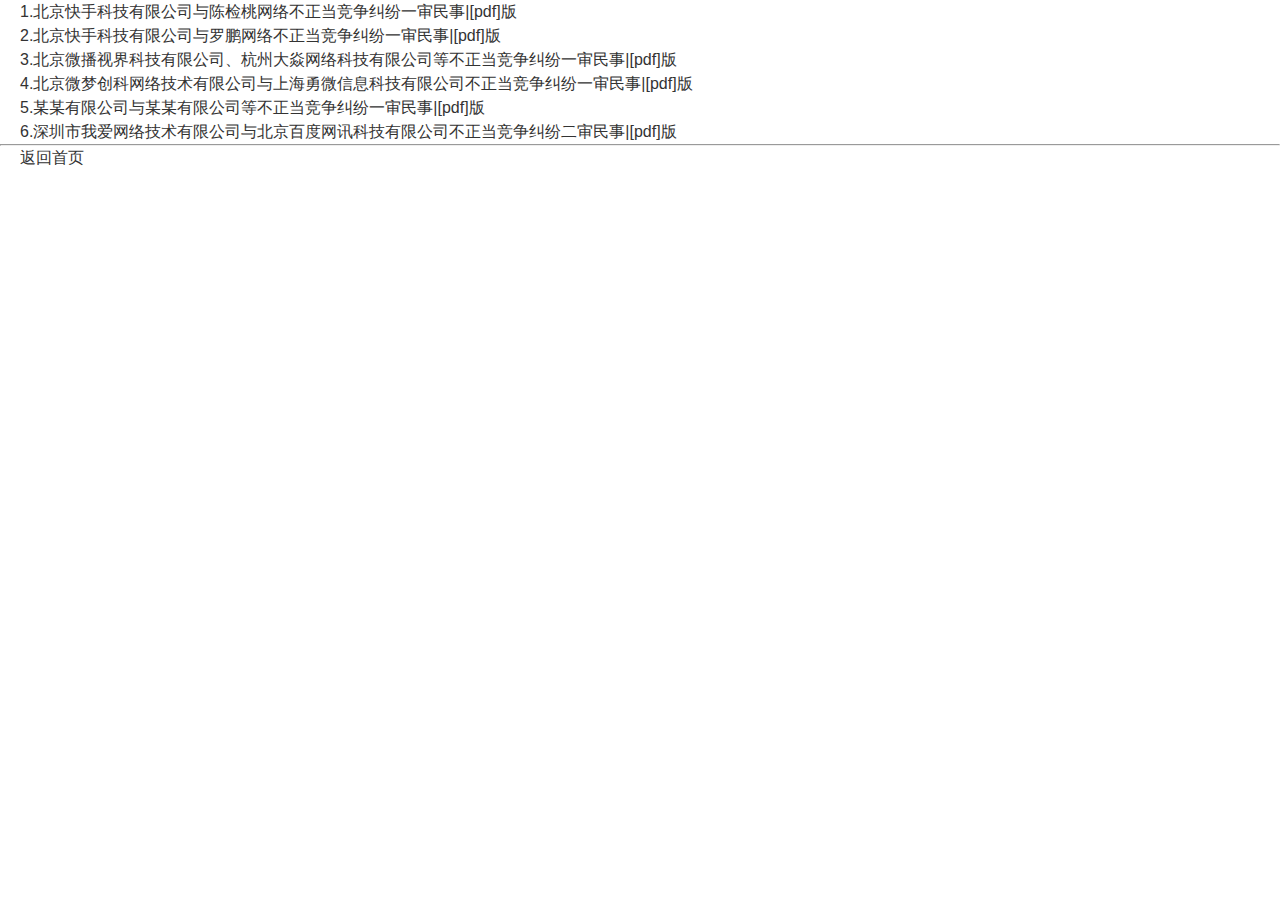
==== 2023.html @ fd2cfbc0 "1" ====
<!DOCTYPE html>
<html lang="en">
<head>
    <meta charset="UTF-8">
    <meta name="viewport" content="width=device-width, initial-scale=1.0">
    <title>NKU反不正当竞争案例——虚假流量不法行为</title>
    <link rel="shortcut icon" href="./image/favicon.ico.png" type="image/x-icon">
    <link rel="stylesheet" href="./css/base.css">
    <link rel="stylesheet" href="./css/com.css">
    <link rel="stylesheet" href="./css/index.css">
</head>
<body>
    <div class="con wrapper">
        <ul>
            <li><a href="https://law.wkinfo.com.cn/judgment-documents/detail/MjAzODE0NDMyNDE%3D?searchId=eb37a7bb8b38447197e44ab24aa57ed6&index=3&q=反不正当竞争%20刷量&module=&summary=网站的主办单位为雪北香建材部%E3%80%82%0D企业工商查询信息显示雪北香建">1.北京快手科技有限公司与陈检桃网络不正当竞争纠纷一审民事</a><a href="./2023/北京快手科技有限公司与陈检桃网络不正当竞争纠纷一审民事.pdf">|[pdf]版</a></li>
            <li><a href="https://law.wkinfo.com.cn/judgment-documents/detail/MjAzODE4Mzg0ODc%3D?searchId=eb37a7bb8b38447197e44ab24aa57ed6&index=4&q=反不正当竞争%20刷量&module=&summary=%E3%80%82%0D快手公司据此主张罗鹏提供了针对快手平台的虚假增长快手用户">2.北京快手科技有限公司与罗鹏网络不正当竞争纠纷一审民事</a><a href="./2023/北京快手科技有限公司与罗鹏网络不正当竞争纠纷一审民事.pdf">|[pdf]版</a></li>
            <li><a href="https://law.wkinfo.com.cn/judgment-documents/detail/MjAzODM1MDU3NjQ%3D?searchId=eb37a7bb8b38447197e44ab24aa57ed6&index=2&q=反不正当竞争%20刷量&module=&summary=，请求判令：1、二被告立即停止涉案不正当竞争行为，即立即停止">3.北京微播视界科技有限公司、杭州大焱网络科技有限公司等不正当竞争纠纷一审民事</a><a href="./2023/北京微播视界科技有限公司、杭州大焱网络科技有限公司等不正当竞争纠纷一审民事.pdf">|[pdf]版</a></li>
            <li><a href="https://law.wkinfo.com.cn/judgment-documents/detail/MjAzODA0NDAxMzg%3D?searchId=eb37a7bb8b38447197e44ab24aa57ed6&index=6&q=反不正当竞争%20刷量&module=&summary=（包括“微博”网站www.weibo.com以及“微博”AP">4.北京微梦创科网络技术有限公司与上海勇微信息科技有限公司不正当竞争纠纷一审民事</a><a href="./2023/北京微梦创科网络技术有限公司与上海勇微信息科技有限公司等不正当竞争纠纷一审民事.pdf">|[pdf]版</a></li>
            <li><a href="https://law.wkinfo.com.cn/judgment-documents/detail/MjAzODQzMzU5NzQ%3D?searchId=eb37a7bb8b38447197e44ab24aa57ed6&index=1&q=反不正当竞争%20刷量&module=&summary=某公司1向本院提起诉讼，并在诉讼过程中变更诉讼请求为：1.判">5.某某有限公司与某某有限公司等不正当竞争纠纷一审民事</a><a href="./2023/某某有限公司与某某有限公司等不正当竞争纠纷一审民事.pdf">|[pdf]版</a></li>
            <li><a href="https://law.wkinfo.com.cn/judgment-documents/detail/MjAzNzcwNjkyNTI%3D?searchId=eb37a7bb8b38447197e44ab24aa57ed6&index=5&q=反不正当竞争%20刷量&module=&summary=未增加百度公司成本、降低用户关注度、减少网络流量，被诉网站的">6.深圳市我爱网络技术有限公司与北京百度网讯科技有限公司不正当竞争纠纷二审民事</a><a href="./2023/深圳市我爱网络技术有限公司与北京百度网讯科技有限公司不正当竞争纠纷二审民事.pdf">|[pdf]版</a></li>
        </ul>
    </div>
    <hr>
    <div class="hui wrapper"><a href="./index.html">返回首页</a></div>
</body>
</html>
---- css/base.css ----
/* 清除默认样式代码 */
/* 去除常见标签默认的 margin 和 padding */
* {
    margin: 0;
    padding: 0;
}
 
/*去除所有元素由于加了边框让盒子变大的情况*/
* {
    box-sizing: border-box;
}
 
/* 设置网页统一的字体大小、行高、字体系列相关属性 */
body {
    font: 16px/1.5 "Helvetica Neue", Helvetica, Arial, "Microsoft Yahei",
        "Hiragino Sans GB", "Heiti SC", "WenQuanYi Micro Hei", sans-serif;
    color: #333;
}
 
/* 去除列表默认样式 */
ul,
ol {
    list-style: none;
}
/*让button 按钮 变成小手*/
button {
  cursor: pointer;
}
/* 让所有斜体不倾斜 */
em,
i {
    font-style: normal;
}
 
/* 去除a标签默认下划线，并设置默认文字颜色 */
a {
    text-decoration: none;
    color: #333;
}
 
/* 设置img的垂直对齐方式为居中对齐，去除img默认下间隙 */
img {
    vertical-align: middle;
}
 
/* 去除input默认样式 */
input,
button {
    cursor: pointer;
    border: none;
    outline: none;
    color: #333;
}
 
/* 左浮动 */
.fl {
    float: left;
}
 
/* 右浮动 */
.fr {
    float: right;
}
 
/* 双伪元素清除法 */
.clearfix::before,
.clearfix::after {
    content: "";
    display: table;
}
 
.clearfix::after {
    clear: both;
}
---- css/com.css ----
.wrapper{
    width: 1240px;
    margin: 0 auto;
}

/* 快捷导航 */
.shortcut{
    height: 52px;
    background: #800080;
}

.shortcut .wrapper{
    height: 52px;
    
}

.shortcut .wrapper ul{
    float: right;
}

.shortcut .wrapper li{
    float: left;
    line-height: 52px;
}

.shortcut .wrapper a{
    padding: 0 16px;
    border-right: 1px solid #666;
    font-size: 14px;
    color: #fff;
} 

/* 头部 */
.header{
    height: 70px;
    margin: 30px auto;
}

.logo{
    float: left;
    width: 100px;
    height: 100px;
    padding-bottom: 50px;
}

.nav{
    float: left;
    height: 70px;
    margin-left: 70px;
}

.search{
    float: right;
    width: 172px;
    height: 30px;
    margin-right: 54px;
    margin-top: 10px;
    border: 2px solid #e7e7e7;
}

.search input{
    width: 168px;
    height: 26px;
    padding-right: 26px;
}

.search input::placeholder{
    font-size: 14px;
    font-style: italic;
    color: #000;
}

.logo h1{
    width: 100px;
    height: 100px;
}

.logo h1 a{
    display: block;
    width: 100px;
    height: 100px;
    background-image:url(../image/label.png) ;
    background-size: cover;
    padding-bottom: 50px;
}

.nav li{
    float: left;
    line-height: 70px;
    margin-right: 48px;

}

.nav li a:hover{
    color: gold;
    border-bottom: 1px solid saddlebrown;
    padding-bottom: 7px;
}

/* banner */
.banner .wrapper{
    width: 1240px;
    height: 1000px;
    background-color: palegoldenrod;
}

.banner .wrapper img{
    width: 100%;
    height: 100%;
    background-size: cover;
    background-repeat: no-repeat center;
}

/* 内容 案例总结 */
.one .title{
    height: 40px;
    font-style: italic;
    font-size: 15px;
    flood-color: #8582824a;
    margin-top: 30px;
}

.one .title h2{
    float: left;
}

.one a:hover{
    color: #8582824a;
    cursor:pointer;
}

.one .son{
    width: 500px;

}

.con li a:hover{
    color: #8582824a;
    cursor:pointer;
}

.hui a:hover{
    color: #8582824a;
    cursor:pointer;
}

.two .title{
    height: 40px;
    font-style: italic;
    font-size: 15px;
    flood-color: #8582824a;
    margin-top: 30px;
}

.two .title h3{
    float: left;
}

.two .con li a:hover{
    color: #8582824a;
    cursor:pointer;
}

.two .pic{
    width: 500px;

}

.two a:hover{
    color: #8582824a;
    cursor:pointer;
}



.pic h2{
    width: 300px;
    height: 293px;
}

.pic h2 a{
    display: block;
    width: 300px;
    height: 293px;
    background-image:url(../image/2023.jpg) ;
    background-size: cover;
    padding-bottom: 50px;
}
/* 版权 */
.footer{
    margin-top: 100px;
    height: 342px;
    background-color: #800080;
}

.footer .wrapper{
    width: 1393px;
}

.footer .top{
    padding-top: 59px;
    padding-left: 135px;
    height: 175px;
    border-bottom: 3px solid #434343;
}

.footer .bottom{
    padding-top: 40px;
    font-size: 14px;
    color: white;
    text-align: center;
}

.footer .bottom a{
    font-size: 14px;
    color: white;
}
---- css/index.css ----
.banner{
    height: 500px;
    background-color: #f5f5f5;
}

.banner .wrapper{
    height: 500px;
}
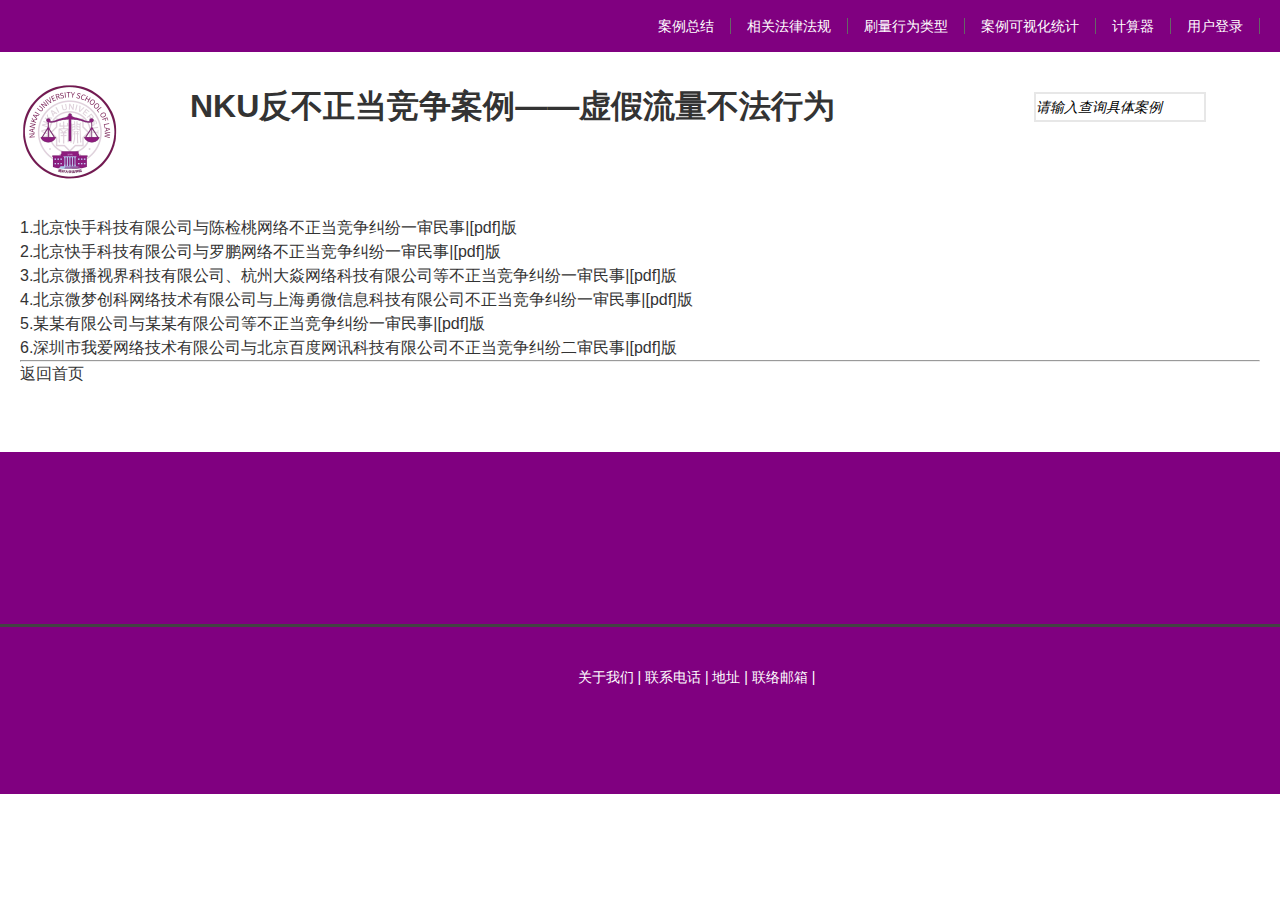
==== commit b40f3149: "2" ====
--- a/2023.html
+++ b/2023.html
@@ -10,6 +10,32 @@
     <link rel="stylesheet" href="./css/index.css">
 </head>
 <body>
+        <!-- 快捷导航 -->
+        <div class="shortcut">
+            <div class="wrapper">
+                <ul>
+                    <li><a href="#aaa">案例总结</a></li>
+                    <li><a href="#bbb">相关法律法规</a></li>
+                    <li><a href="#ccc">刷量行为类型</a></li>
+                    <li><a href="#ddd">案例可视化统计</a></li>
+                    <li><a href="#eee">计算器</a></li>
+                    <li><a href="">用户登录</a></li>
+                </ul>
+            </div>
+        </div>
+    
+        <!-- 头部 -->
+        <div class="header wrapper">
+            <div class="logo">
+                <h1><a href="https://law.nankai.edu.cn/"></a><h1>
+            </div>
+            <div class="nav">
+                <h1>NKU反不正当竞争案例——虚假流量不法行为</h1>
+            </div>
+            <div class="search">
+                <input type="text" placeholder="请输入查询具体案例">
+            </div>
+        </div>
     <div class="con wrapper">
         <ul>
             <li><a href="https://law.wkinfo.com.cn/judgment-documents/detail/MjAzODE0NDMyNDE%3D?searchId=eb37a7bb8b38447197e44ab24aa57ed6&index=3&q=反不正当竞争%20刷量&module=&summary=网站的主办单位为雪北香建材部%E3%80%82%0D企业工商查询信息显示雪北香建">1.北京快手科技有限公司与陈检桃网络不正当竞争纠纷一审民事</a><a href="./2023/北京快手科技有限公司与陈检桃网络不正当竞争纠纷一审民事.pdf">|[pdf]版</a></li>
@@ -19,8 +45,24 @@
             <li><a href="https://law.wkinfo.com.cn/judgment-documents/detail/MjAzODQzMzU5NzQ%3D?searchId=eb37a7bb8b38447197e44ab24aa57ed6&index=1&q=反不正当竞争%20刷量&module=&summary=某公司1向本院提起诉讼，并在诉讼过程中变更诉讼请求为：1.判">5.某某有限公司与某某有限公司等不正当竞争纠纷一审民事</a><a href="./2023/某某有限公司与某某有限公司等不正当竞争纠纷一审民事.pdf">|[pdf]版</a></li>
             <li><a href="https://law.wkinfo.com.cn/judgment-documents/detail/MjAzNzcwNjkyNTI%3D?searchId=eb37a7bb8b38447197e44ab24aa57ed6&index=5&q=反不正当竞争%20刷量&module=&summary=未增加百度公司成本、降低用户关注度、减少网络流量，被诉网站的">6.深圳市我爱网络技术有限公司与北京百度网讯科技有限公司不正当竞争纠纷二审民事</a><a href="./2023/深圳市我爱网络技术有限公司与北京百度网讯科技有限公司不正当竞争纠纷二审民事.pdf">|[pdf]版</a></li>
         </ul>
+        <hr>
+    <div class="hui wrapper"><a href="./index.html">返回首页</a></div>
     </div>
-    <hr>
-    <div class="hui wrapper"><a href="./index.html">返回首页</a></div>
+    <!-- 版权区域 -->
+    <div class="footer">
+        <div class="wrapper">
+            <div class="top"></div>
+            <div class="bottom">
+                <p>
+                    <a href="">关于我们</a> |
+                    <a href="">联系电话</a> |
+                    <a href="">地址</a> |
+                    <a href="">联络邮箱</a> |
+
+                </p>
+            </div>
+        </div>
+    </div>
+    
 </body>
 </html>--- a/css/com.css
+++ b/css/com.css
@@ -186,6 +186,13 @@
     background-size: cover;
     padding-bottom: 50px;
 }
+
+/* 案例 */
+.con{
+    margin-top: 30px;
+    transform: translateY(20%);
+}
+
 /* 版权 */
 .footer{
     margin-top: 100px;
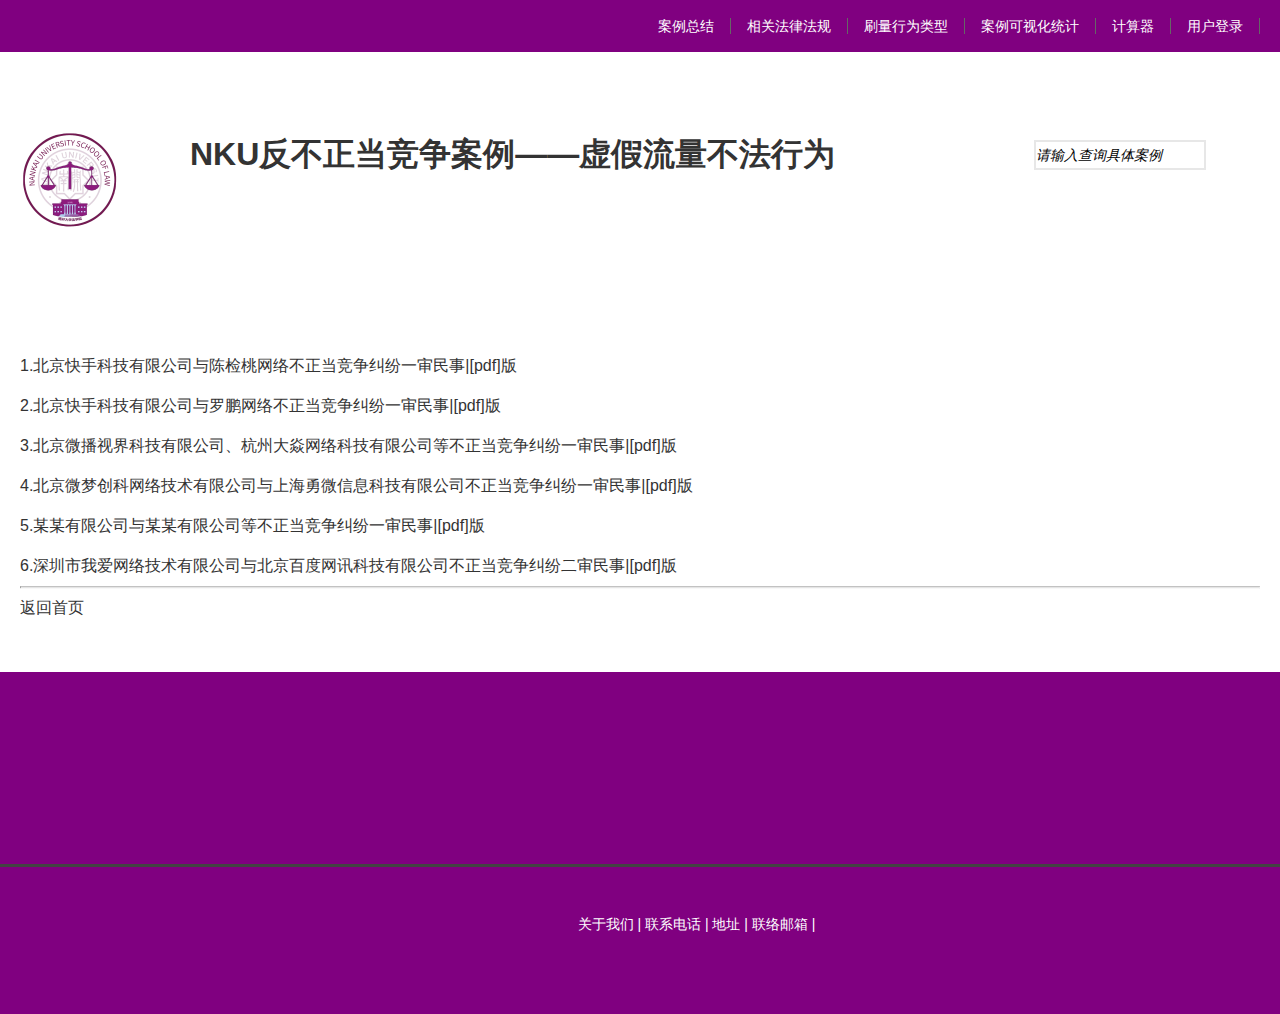
==== commit dc49b4dc: "3" ====
--- a/2023.html
+++ b/2023.html
@@ -18,7 +18,7 @@
                     <li><a href="#bbb">相关法律法规</a></li>
                     <li><a href="#ccc">刷量行为类型</a></li>
                     <li><a href="#ddd">案例可视化统计</a></li>
-                    <li><a href="#eee">计算器</a></li>
+                    <li><a href="#eee" class="app">计算器<img src="./image/test.png" alt="" class="code"></a></li>
                     <li><a href="">用户登录</a></li>
                 </ul>
             </div>
--- a/css/com.css
+++ b/css/com.css
@@ -3,10 +3,22 @@
     margin: 0 auto;
 }
 
+
+.wrapper p{
+    line-height:2.5;
+}
+
+.wrapper a{
+    line-height:2.5;
+}
 /* 快捷导航 */
 .shortcut{
     height: 52px;
     background: #800080;
+    position: fixed;
+    top: 0;
+    width: 100%;
+    z-index: 999; /* 可选：控制导航栏的层级 */
 }
 
 .shortcut .wrapper{
@@ -30,10 +42,27 @@
     color: #fff;
 } 
 
+ul li .app{
+    position: relative;
+}
+
+.code{
+    position: absolute;
+    left: 50%;
+    transform: translate(-50%);
+    top: 52px;
+    display: none;
+}
+
+.shortcut  li a:hover img {
+    display: block;
+}
 /* 头部 */
 .header{
     height: 70px;
     margin: 30px auto;
+    padding-top: 100px;
+    /* background-color: aqua; */
 }
 
 .logo{
@@ -129,10 +158,10 @@
     cursor:pointer;
 }
 
-.one .son{
+/* .one .son{
     width: 500px;
 
-}
+} */
 
 .con li a:hover{
     color: #8582824a;
@@ -161,22 +190,26 @@
     cursor:pointer;
 }
 
-.two .pic{
+/* .two .pic{
     width: 500px;
 
-}
+} */
 
 .two a:hover{
     color: #8582824a;
     cursor:pointer;
 }
 
-
-
-.pic h2{
+.four a:hover{
+    color: #8582824a;
+    cursor:pointer;
+}
+
+/* .pic h2{
     width: 300px;
     height: 293px;
-}
+    background-color: black;
+} */
 
 .pic h2 a{
     display: block;
@@ -184,7 +217,8 @@
     height: 293px;
     background-image:url(../image/2023.jpg) ;
     background-size: cover;
-    padding-bottom: 50px;
+    /* padding-bottom: 50px; */
+    background-color: black;
 }
 
 /* 案例 */
@@ -193,6 +227,171 @@
     transform: translateY(20%);
 }
 
+.three{
+    
+    margin-top: 50px;
+}
+
+.three a:hover{
+    color: #8582824a;
+    cursor:pointer;
+}
+
+.f{
+    margin-top: 100px;
+    margin-left: 150px;
+    height: 300px;
+    display: inline;
+    float: left;
+}
+
+.ff{
+    margin-top: 100px;
+    /* height: 150px;
+    width: 500px; */
+    display: block;
+    float: left;
+}
+
+.ff img{
+    margin-left: 300px;
+    width: 100%;
+    height: 100%;
+    width: 838px;
+    height: 274px;
+    background-size: cover;
+    background-repeat: no-repeat center;
+
+}
+
+
+
+.f .s{
+    margin-top: 40px;
+    float: left;
+    margin-left: 300px;
+}
+
+.f .t{
+    margin-top: 40px;
+    float: right;
+    margin-right: 500px;
+}
+
+.p{
+    transform:translateY(20%) ;
+    font-style: italic;
+}
+
+.ps{
+    
+    transform:translateY(250%) ;
+    /* background: navajowhite; */
+    font-style: italic;
+}
+
+.ffs{
+    margin-top: 100px;
+    /* height: 150px;
+    width: 500px; */
+    display: block;
+    float: left;
+}
+
+.ffs img{
+    margin-left: 300px;
+    width: 100%;
+    height: 100%;
+    width: 838px;
+    height: 274px;
+    background-size: cover;
+    background-repeat: no-repeat center;
+
+}
+
+.pt{
+    
+    transform:translateY(100%) ;
+    /* background: navajowhite; */
+    font-style: italic;
+}
+
+.fft img{
+    margin-left: 500px;
+    width: 100%;
+    height: 100%;
+    width: 385px;
+    height: 195px;
+    background-size: cover;
+    background-repeat: no-repeat center;
+
+}
+
+.ffff img{
+    margin-left: 500px;
+    width: 100%;
+    height: 100%;
+    width: 427px;
+    height: 215px;
+    background-size: cover;
+    background-repeat: no-repeat center;
+
+}
+
+.fffi img{
+    margin-left: 500px;
+    width: 100%;
+    height: 100%;
+    width: 581px;
+    height: 267px;
+    background-size: cover;
+    background-repeat: no-repeat center;
+
+}
+
+.fffs img{
+    margin-left: 500px;
+    width: 100%;
+    height: 100%;
+    width: 618px;
+    height: 213px;
+    background-size: cover;
+    background-repeat: no-repeat center;
+
+}
+
+.fffsi img{
+    margin-left: 500px;
+    width: 100%;
+    height: 100%;
+    width: 572px;
+    height: 217px;
+    background-size: cover;
+    background-repeat: no-repeat center;
+
+}
+
+.fffn img{
+    margin-left: 500px;
+    width: 100%;
+    height: 100%;
+    width: 433px;
+    height: 397px;
+    background-size: cover;
+    background-repeat: no-repeat center;
+
+}
+
+.ffftt img{
+    margin-left: 400px;
+    width: 100%;
+    height: 100%;
+    width: 657px;
+    height: 380px;
+    background-size: cover;
+    background-repeat: no-repeat center;
+
+}
 /* 版权 */
 .footer{
     margin-top: 100px;
@@ -221,4 +420,20 @@
 .footer .bottom a{
     font-size: 14px;
     color: white;
+}
+
+body {
+    display: flex;
+    flex-direction: column;
+    min-height: 100vh;
+}
+.wrapper {
+    flex: 1;
+}
+.footer {
+    flex-shrink: 0;
+    width: 100%;
+    background-color: #800080; /* 页脚背景色 */
+    padding: 20px 0; /* 页脚上下内边距 */
+    text-align: center;
 }